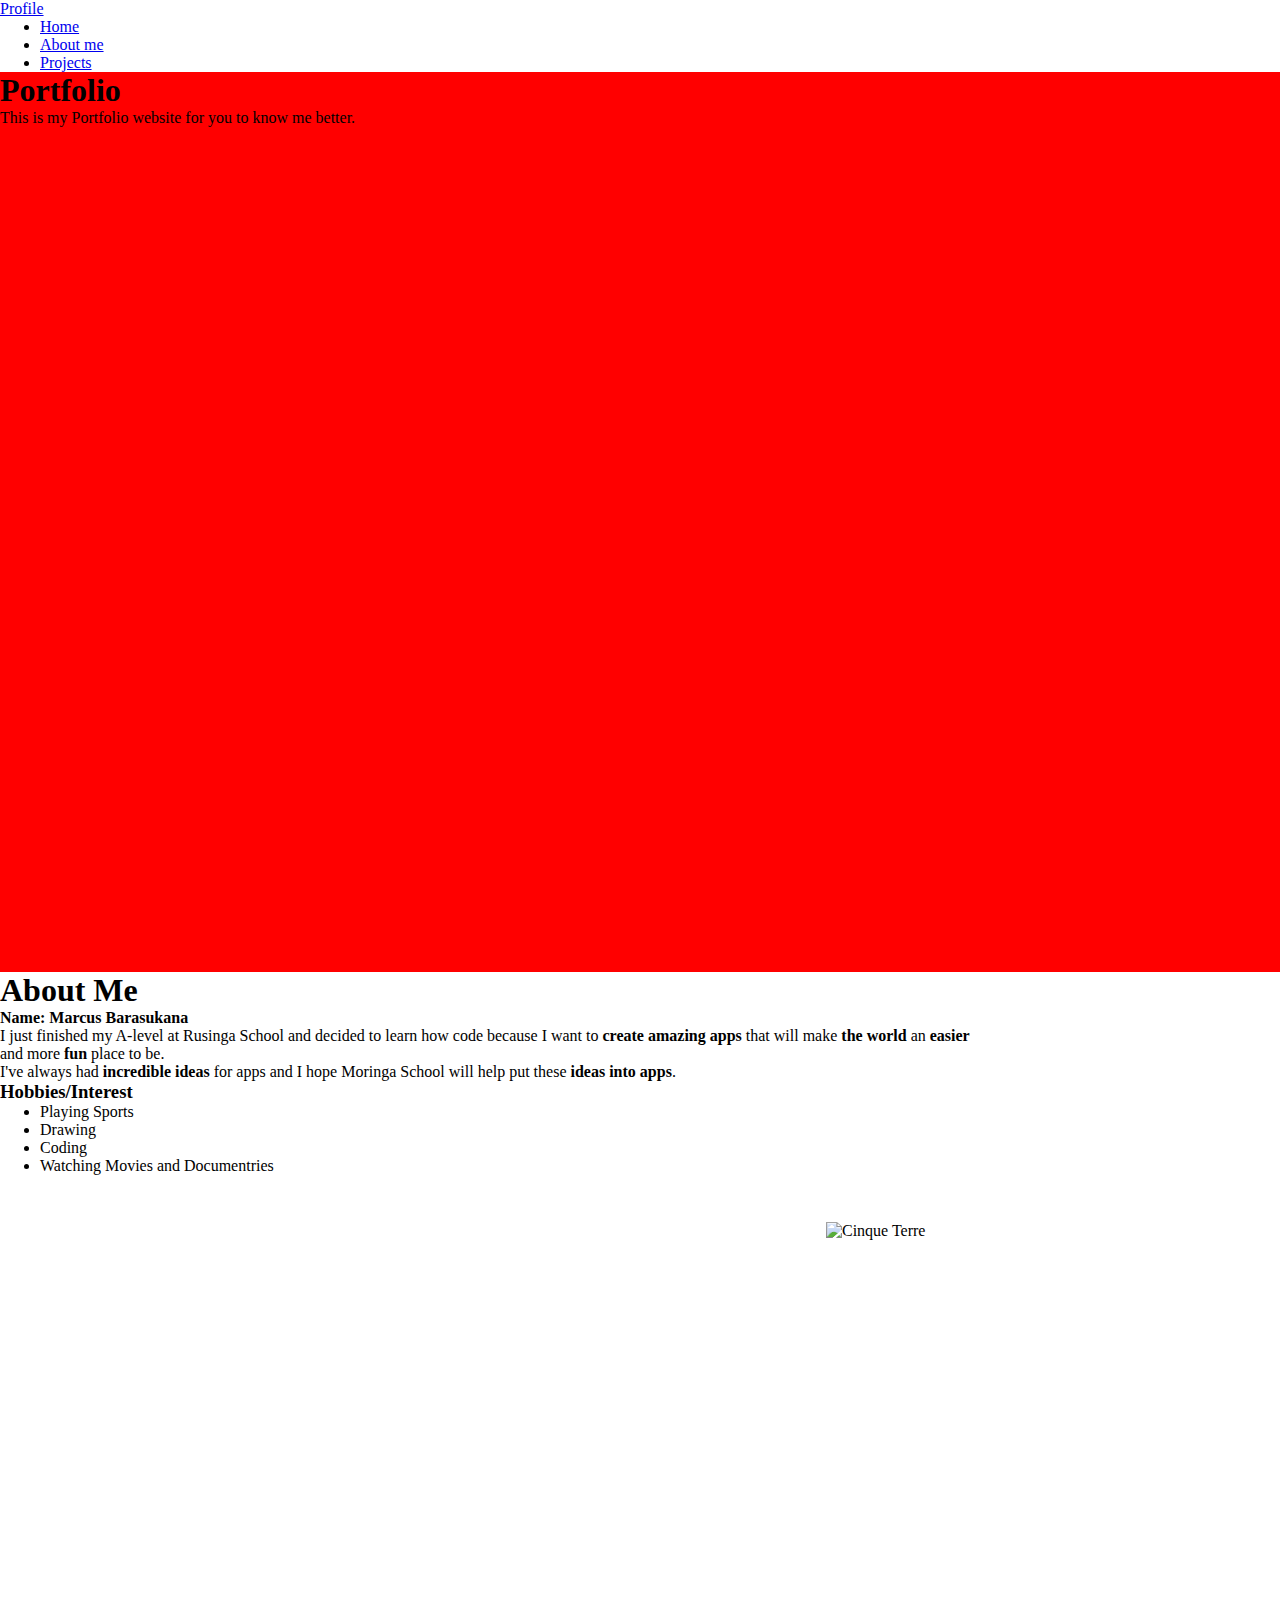
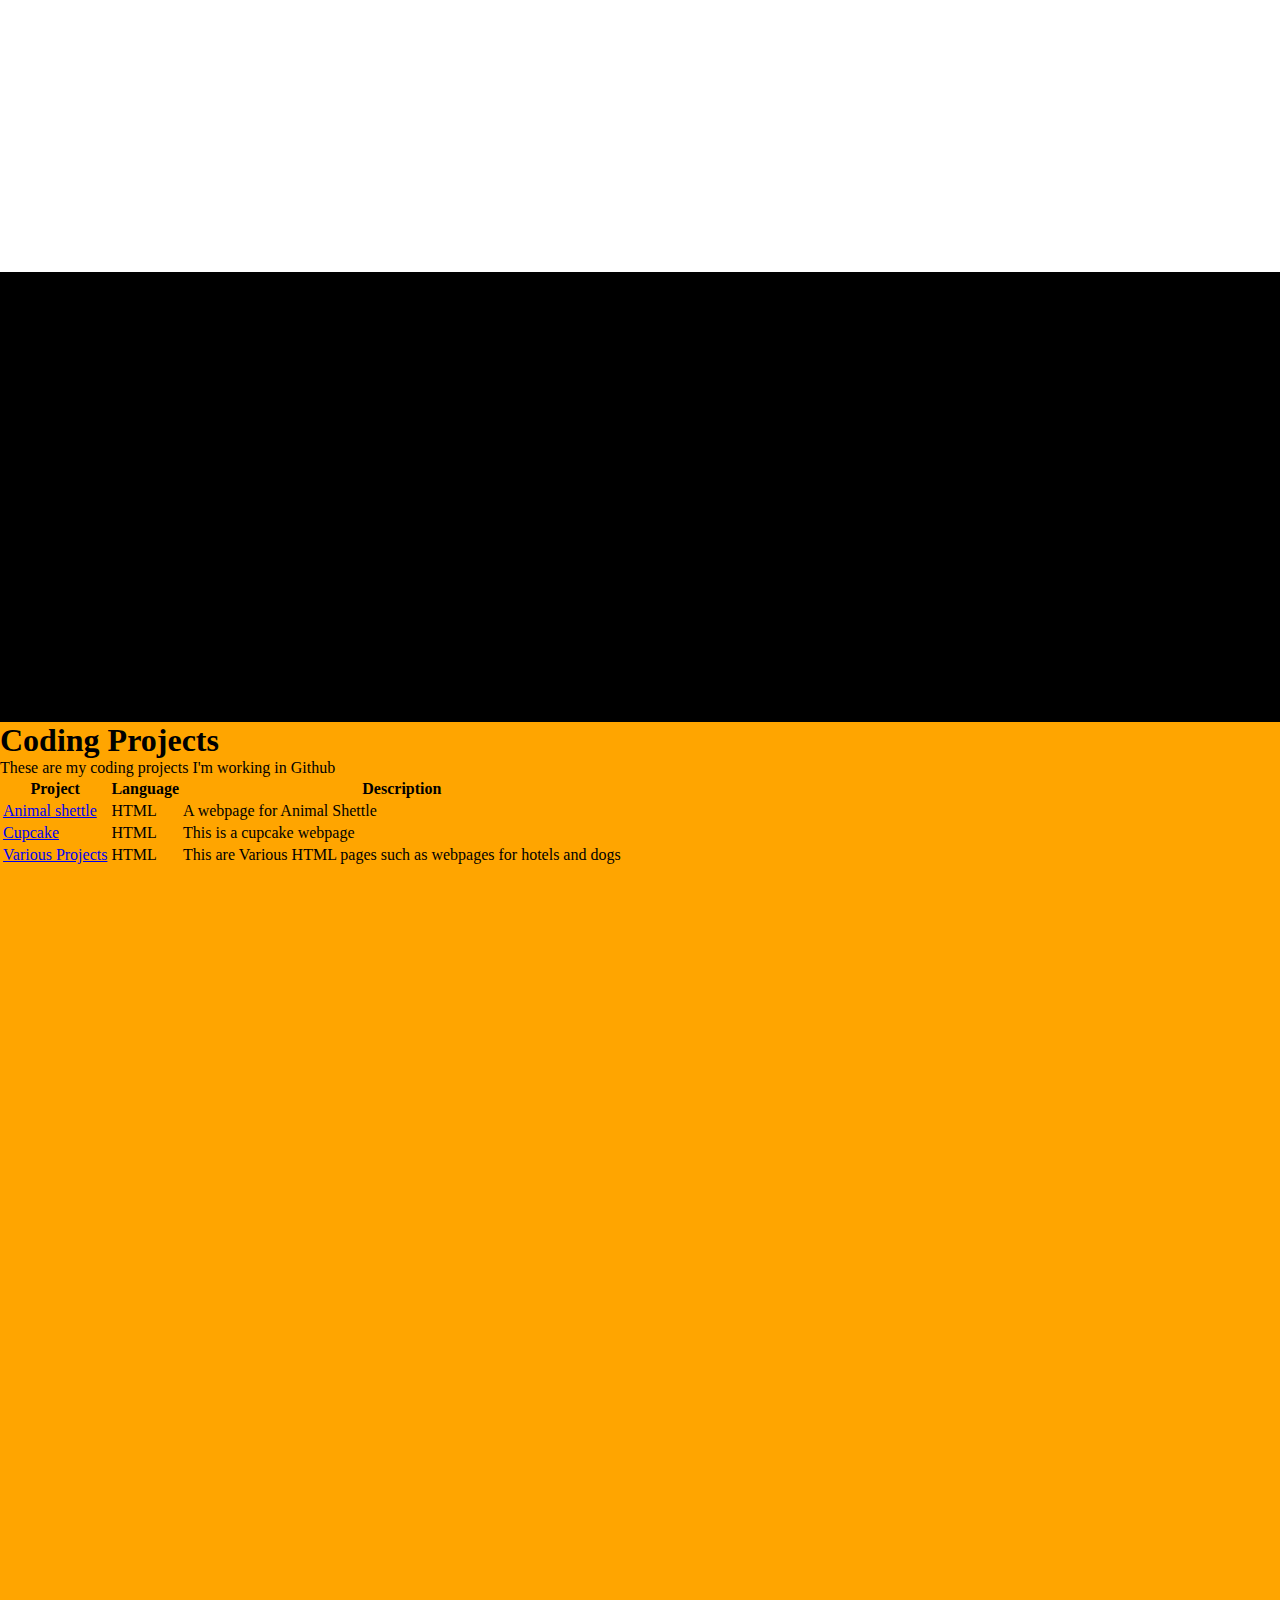
==== index.html @ eb004e6a "Create index.html" ====
<!DOCTYPE html>
<html>
<head>
<link href="profile.css" rel="stylesheet" type="text/css">
<link href="bootstrap.css" rel="stylesheet" type="text/css">
<title>Serivce</title>
 </head>
  <body>
    <nav class="navbar navbar-default">
  <div class="container-fluid">
    <div class="navbar-header">
      <a class="navbar-brand" href="#">Profile</a>
    </div>
    <ul class="nav navbar-nav">
      <li class="active"><a href="#">Home</a></li>
      <li><a href="#Two">About me</a></li>
      <li><a href="#Three">Projects</a></li>
    </ul>
  </div>
</nav>
     <div class="sectOne">
       <div class="container">
  <div class="jumbotron">
    <h1>Portfolio</h1>
    <p>This is my Portfolio website for you to know me better.</p>

  </div>
  
  </div>
     </div>
     <div class="sectTwo">
       <img src="http://66.media.tumblr.com/ad168707cf05ad18b49a56c42f7341c1/tumblr_myqwfaTAB41qdzaxuo1_500.jpg" class="img-circle" alt="Cinque Terre" width="304" height="236">
       <div class="container">
  <div class="page-header">
  <h1>About Me <a name= "Two"></a></h1>

    </div>
    <div class="row">
  <div class="col-md-3">
    <p><b>Name: Marcus Barasukana</b></br>I just finished my A-level at Rusinga School
       and decided to learn how code because I want to <b>create amazing apps</b> that
       will make <b>the world</b> an <b>easier</b> and more <b>fun</b> place to be.</p>
  </div>
  <div class="col-md-3">

    <p>I've always had <b>incredible ideas</b> for apps and I hope Moringa School will
       help put these <b>ideas into apps</b>.</p>
  </div>
  <div class="col-md-3">
    <h3><b>Hobbies/Interest</b></h3>
    <ul>
      <li>Playing Sports</li>
      <li>Drawing</li>
      <li>Coding</li>
      <li>Watching Movies and Documentries</li>
    </ul>
  </div>

    <div class="clearfix visible-lg"></div>
   </div>

    </div>
  </div>
       <div class="sectThree"></div>
       <div class="sectFour">
         <div class="jumbotron">
      <h1>Coding Projects <a name= "Three"></a></h1>
      <p>These are my coding projects I'm working in Github</p>
      </div>
      <div class="container">
    <table class="table table-striped">
    <thead>
      <tr>
        <th>Project</th>
        <th>Language</th>
        <th>Description</th>
      </tr>
    </thead>
    <tbody>
      <tr>
        <td><a href="https://github.com/Makousb/animal">Animal shettle</a></td>
        <td>HTML</td>
        <td>A webpage for Animal Shettle</td>
      </tr>
      <tr>
        <td><a href="https://github.com/Makousb/cupcake">Cupcake</a></td>
        <td>HTML</td>
        <td>This is a cupcake webpage</td>
      </tr>
      <tr>
        <td><a href="https://github.com/Makousb/cupcake">Various Projects</a></td>
        <td>HTML</td>
        <td>This are Various HTML pages such as webpages for hotels and dogs</td>
      </tr>
    </tbody>
  </table>
 </div>
  </div>
  </body>
</html>
---- profile.css ----
*{
  margin: 0;
}
html, body{
  height: 100%;
}

.sectOne{
height: 100%;
background-color: red;
background-image: url("http://www.wallpaperun.com/wp-content/uploads/2016/03/Wallpaper-Tumblr-Widescreen-G3Q-1.jpg");
z-index: -1;
background-size: cover;
}
.sectTwo{
height: 100%;
background-color: white;
}
.sectThree{
height: 50%;
background-color: black;
background-image: url("https://secure.static.tumblr.com/a10b40131efc719d0bff421226b9c52b/mgljrms/FhRn39yoc/tumblr_static_tumblr_lc7jr1nwvb1qdbbywo1_500.jpg");
background-size:cover;
z-index: -1;
}
.sectFour{
height: 100%;
background-color: orange;
background-image: url("http://hdimagesnew.com/wp-content/uploads/2015/08/1440701547_Tumblr_HD_Wallpapers11.jpg");
background-size: cover;
z-index: -1;
}



img{
  position: relative;
  top: 250px;
  float: right;
  right: 150px;

}
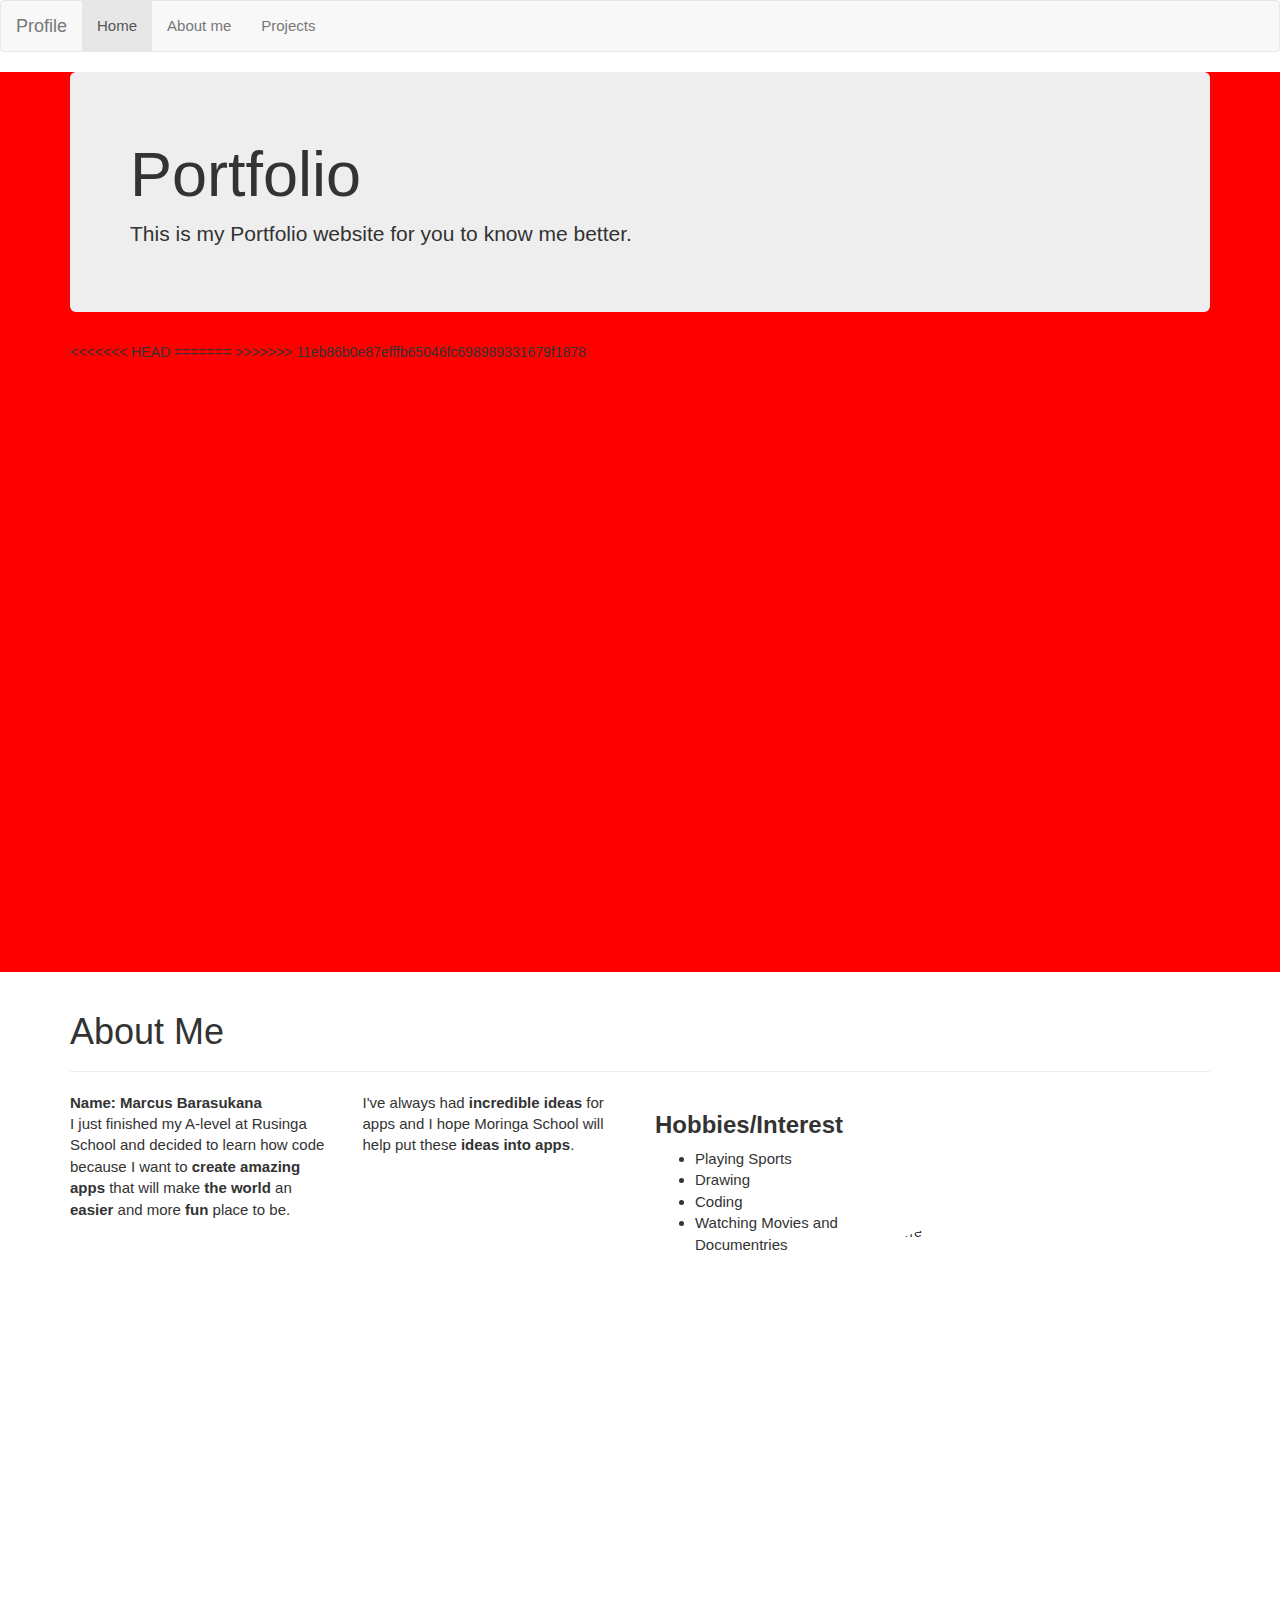
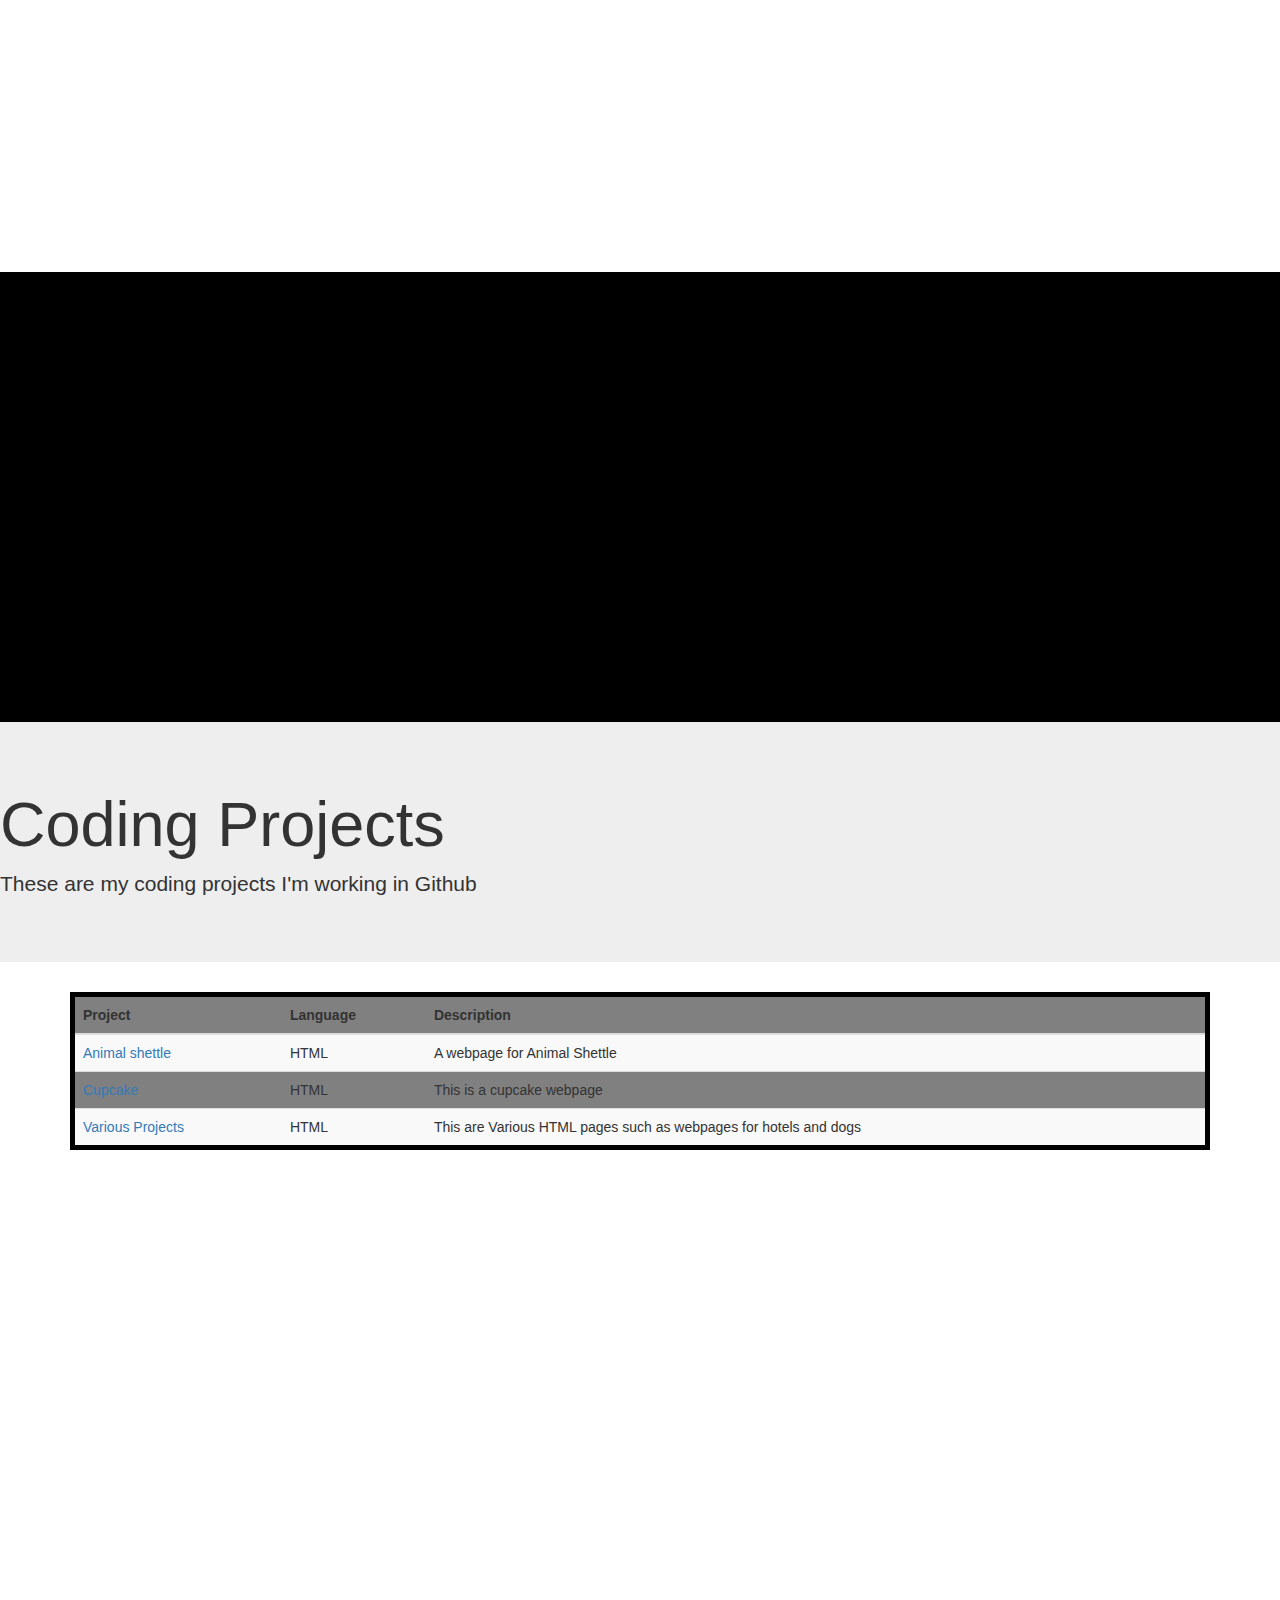
==== commit de3bd69b: "created styles folder" ====
--- a/index.html
+++ b/index.html
@@ -25,7 +25,11 @@
     <p>This is my Portfolio website for you to know me better.</p>
 
   </div>
+<<<<<<< HEAD
+
+=======
   
+>>>>>>> 11eb86b0e87efffb65046fc698989331679f1878
   </div>
      </div>
      <div class="sectTwo">
--- a/profile.css
+++ b/profile.css
@@ -11,10 +11,12 @@
 background-image: url("http://www.wallpaperun.com/wp-content/uploads/2016/03/Wallpaper-Tumblr-Widescreen-G3Q-1.jpg");
 z-index: -1;
 background-size: cover;
+background-attachment: fixed;
 }
 .sectTwo{
 height: 100%;
 background-color: white;
+background-attachment: fixed;
 }
 .sectThree{
 height: 50%;
@@ -22,13 +24,14 @@
 background-image: url("https://secure.static.tumblr.com/a10b40131efc719d0bff421226b9c52b/mgljrms/FhRn39yoc/tumblr_static_tumblr_lc7jr1nwvb1qdbbywo1_500.jpg");
 background-size:cover;
 z-index: -1;
+background-attachment: fixed;
 }
 .sectFour{
 height: 100%;
-background-color: orange;
-background-image: url("http://hdimagesnew.com/wp-content/uploads/2015/08/1440701547_Tumblr_HD_Wallpapers11.jpg");
+background-color: white;
 background-size: cover;
 z-index: -1;
+background-attachment: fixed;
 }
 
 
@@ -40,3 +43,19 @@
   right: 150px;
 
 }
+
+p{
+  font-size: 15px
+}
+li{
+  font-size: 15px
+}
+h5{
+  font-size: 18px
+}
+.table{
+  padding: 2px;
+  background-color: grey;
+  border: 5px solid black;
+
+}
